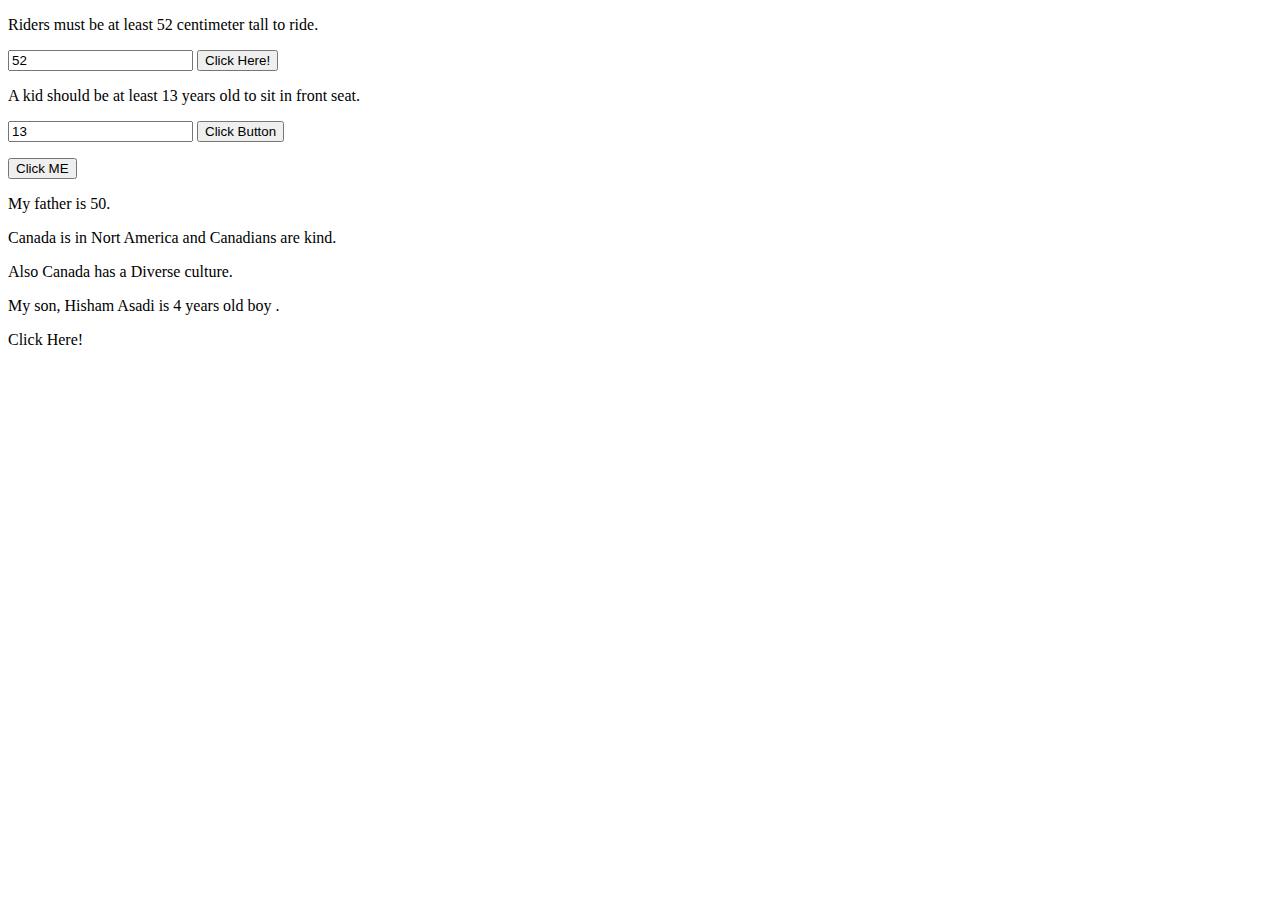
==== Project6_ternary_operators_constructions/index.html @ 7e5d4a8a "Created ternary operators, new keyword, and nested functions" ====
<!DOCTYPE html>
<html lang="en">
<head>
    <meta charset="UTF-8">
    <meta http-equiv="X-UA-Compatible" content="IE=edge">
    <meta name="viewport" content="width=device-width, initial-scale=1.0">
    <title>Document</title>
</head>


<body>

            <!--Ternary operation 1-->
                <p>Riders must be at least 52 centimeter tall to ride.</p>
                <input id="Height" value="52" />
                <button onclick="Ride_Function()">Click Here!</button>
                <p id="ride"></p>

            <!--Ternary operation 2-->
                <P>A kid should be at least 13 years old to sit in front seat.</P>
                <input id="seat" value="13" />
                <button onclick="Seat_Function()">Click Button</button>
                <p id="front"></p>




            <!--New Keyword 1-->        
                <button id="">Click ME</button>
                <p id="New_and_This"></p>


                    <!--New Keyword 2 -->
                        <p id="father"></p>

            <!--New Keywrod 3-->
                <p id="north"></p>    <!--This is 1st display shows location and kindness-->
                <p id="2nd"></p>      <!--This is 2nd display shows canadian culture -->


            <!--New KeyWord-->
                <p id="king"></p>


            <!--NESTED FUNCTION-->
                <p id="Counting" onclick="count_Function()">Click Here!</p>









    <script src="JS/main.js"></script>
</body>
</html>
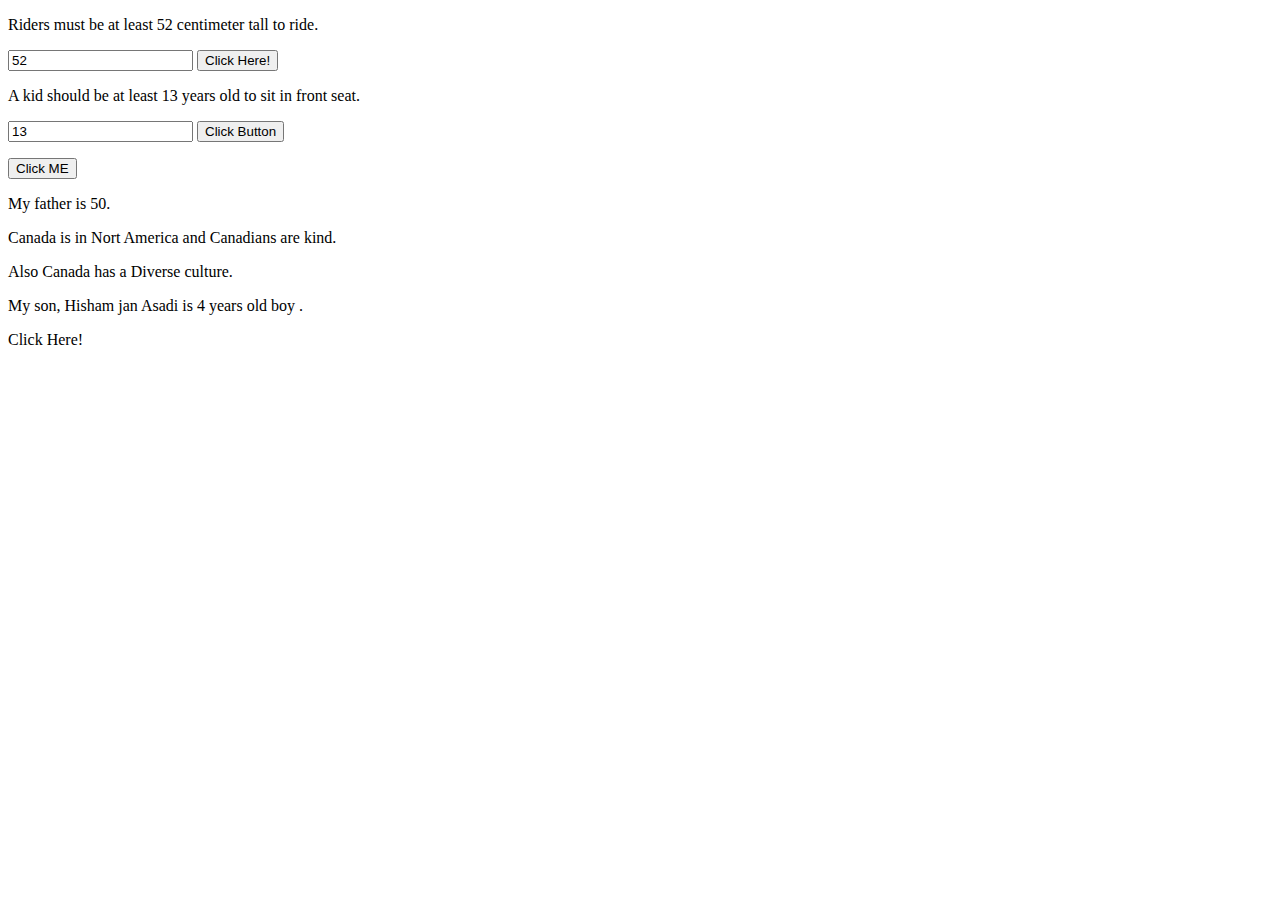
==== commit 08f0cb9f: "cretaed ternary operators, nested func and keyword" ====
--- a/Project6_ternary_operators_constructions/index.html
+++ b/Project6_ternary_operators_constructions/index.html
@@ -4,7 +4,7 @@
     <meta charset="UTF-8">
     <meta http-equiv="X-UA-Compatible" content="IE=edge">
     <meta name="viewport" content="width=device-width, initial-scale=1.0">
-    <title>Document</title>
+    <title>JavaScript Files</title>
 </head>
 
 
